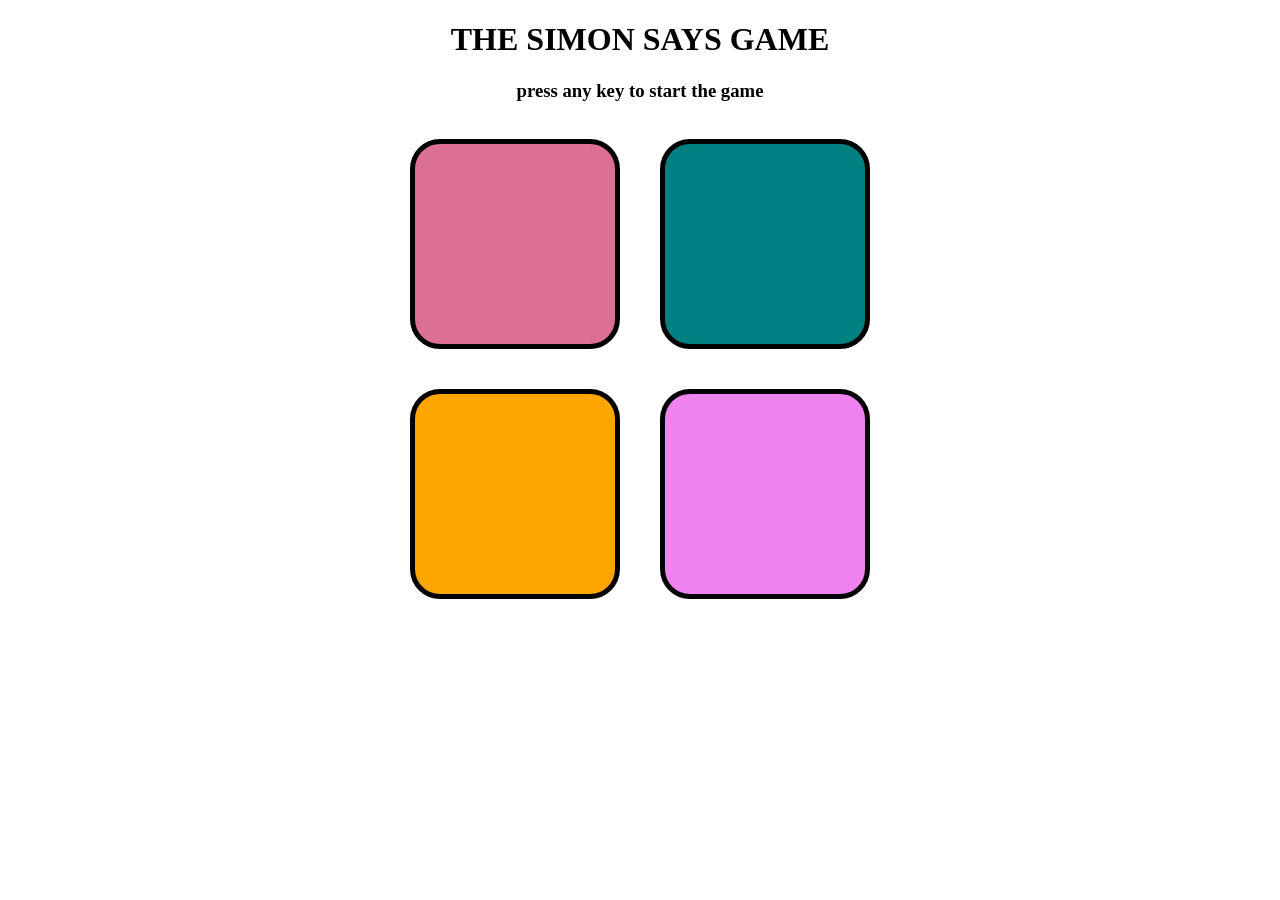
==== simon.html @ 51fd089f "Added from local machine" ====
<!DOCTYPE html>
<html lang="en">
<head>
    <meta charset="UTF-8">
    <meta name="viewport" content="width=device-width, initial-scale=1.0">
    <title>Simon Says game</title>
</head>
<link rel="stylesheet" href="simon.css">
<body>
    <h1>THE SIMON SAYS GAME</h1>
    <h3>press any key to start the game</h3>
    <br>
<div id="outer">
    <div class="inside" id="a" type="button"></div>
    <div class="inside" id="b" type="button"></div>
    <div class="inside" id="c" type="button"></div>
    <div class="inside" id="d" type="button"></div>
</div>
    <script src="simon.js"></script>
</body>
</html>
---- simon.css ----
h1{
    display: flex;
    justify-content: center;
}
h3{
    display: flex;
    justify-content: center;
}
#outer{
    margin: auto;
    height: 500px;
    width: 500px;
    display: flex;
    flex-wrap: wrap;
    justify-content: space-around;
}
.inside{
height: 200px;
width: 200px;
border: 5px solid black;
border-radius: 30px;
}
#a{
    background-color: palevioletred
}
#b{
    background-color: teal;
}
#c{
    background-color: orange;
}
#d{
    background-color:violet;
}
.inside.flash{
    background-color: white !important;
}
.inside.greenflash{
    background-color: lime !important;
}
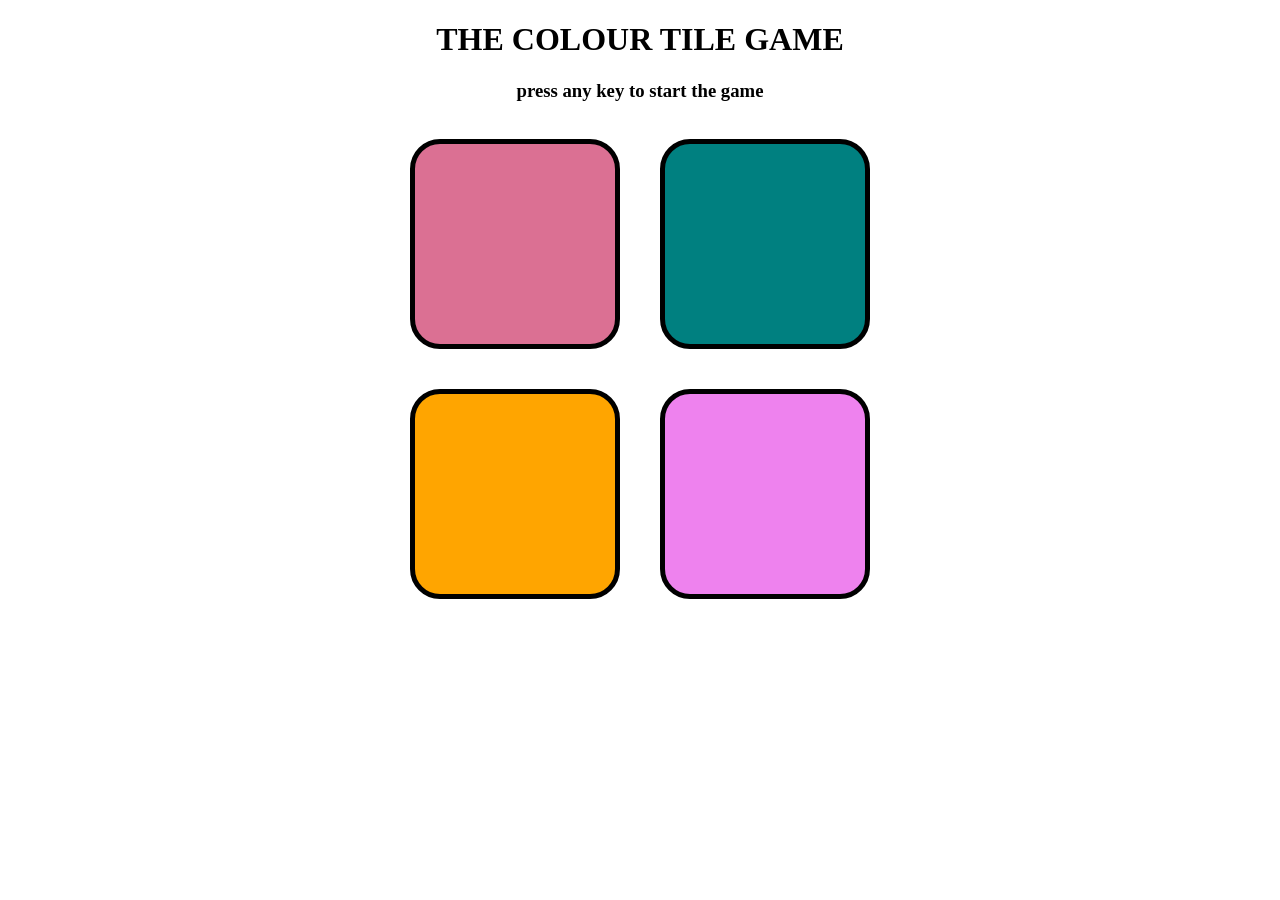
==== commit 28c42154: "changed the name of the game" ====
--- a/simon.html
+++ b/simon.html
@@ -1,21 +1,24 @@
 <!DOCTYPE html>
 <html lang="en">
+
 <head>
     <meta charset="UTF-8">
     <meta name="viewport" content="width=device-width, initial-scale=1.0">
     <title>Simon Says game</title>
 </head>
 <link rel="stylesheet" href="simon.css">
+
 <body>
-    <h1>THE SIMON SAYS GAME</h1>
+    <h1>THE COLOUR TILE GAME</h1>
     <h3>press any key to start the game</h3>
     <br>
-<div id="outer">
-    <div class="inside" id="a" type="button"></div>
-    <div class="inside" id="b" type="button"></div>
-    <div class="inside" id="c" type="button"></div>
-    <div class="inside" id="d" type="button"></div>
-</div>
+    <div id="outer">
+        <div class="inside" id="a" type="button"></div>
+        <div class="inside" id="b" type="button"></div>
+        <div class="inside" id="c" type="button"></div>
+        <div class="inside" id="d" type="button"></div>
+    </div>
     <script src="simon.js"></script>
 </body>
+
 </html>
